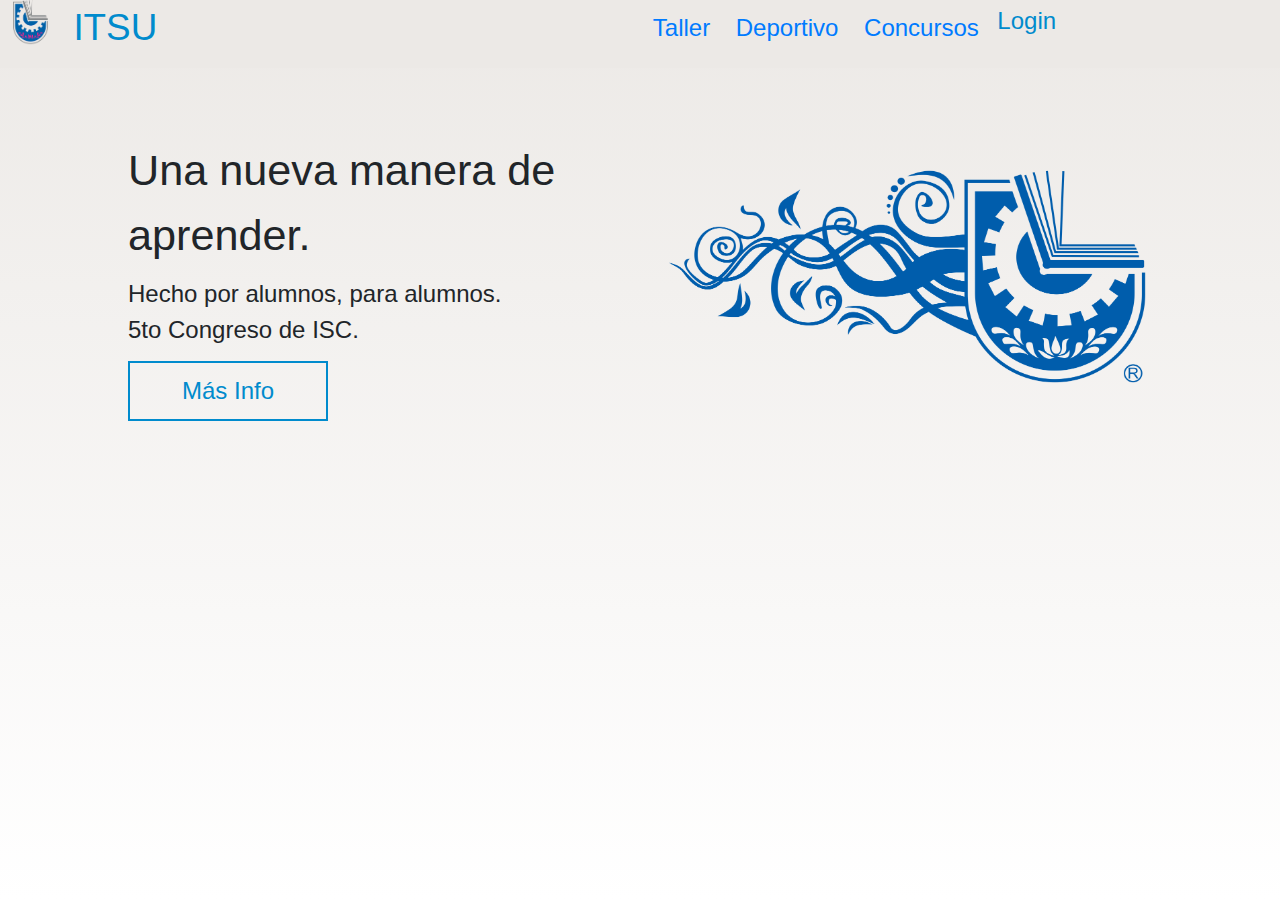
==== index.html @ 9ef362a6 "1.- Primer commit" ====
<html>
<head>
    <meta charset="UTF-8">
    <title>Congreso de Sistemas</title>
    <link  rel="shortcut icon" href="Imagenes/icono.ico"/>
    <link rel="stylesheet" href="style.css" type="text/css">
    <link rel="stylesheet" href="https://stackpath.bootstrapcdn.com/bootstrap/4.3.1/css/bootstrap.min.css" integrity="sha384-ggOyR0iXCbMQv3Xipma34MD+dH/1fQ784/j6cY/iJTQUOhcWr7x9JvoRxT2MZw1T" crossorigin="anonymous">
    
</head>


<body class="body">
<!--barra de navegacion-->
    
<nav class="nav">
        
        <div class="div">
            <a class="a" href="#"><img src="Imagenes/logo_tec1-174x3002.png" width="35" height="45"></a>
            <a class="logo" style="text-decoration:none" href="./index.html">ITSU</a>
        </div>
        


        <div class="links">
            
            <a class="a" style="text-decoration:none" href="./talleres.html">Taller</a>
            <a class="a" style="text-decoration:none"href="#">Deportivo</a>
            <a class="a" style="text-decoration:none"href="#">Concursos</a>
            
            <div class="dropdown">
                    <a class="a logear" href="#" style="text-decoration:none" role="button" id="dropdownMenuLink" data-toggle="dropdown" aria-haspopup="true" aria-expanded="false">
                      Login
                    </a>
                  
                    <form class="dropdown-menu p-4">
                            <div class="form-group">
                              <label for="exampleDropdownFormEmail2">No Control</label>
                              <input type="email" class="form-control" id="exampleDropdownFormEmail2" placeholder="No Control">
                            </div>
                            <div class="form-group">
                              <label for="exampleDropdownFormPassword2">Contraseña</label>
                              <input type="password" class="form-control" id="exampleDropdownFormPassword2" placeholder="Contraseña">
                            </div>
                            <button type="submit" class="btn btn-primary">Sign in</button>
                          </form>
                  </div>
            
            
        </div>

    </nav>    
<!--barra de navegacion-->

<!--main-->
    <div class="principal">  
        <div class ="moto">
            <label for="">Una nueva manera de aprender.</label>
            <label for="" class="moto2">Hecho por alumnos, para alumnos.<br>5to Congreso de ISC.</label>
            <a href="#" class="a boton" style="text-decoration:none">Más Info</a>
        </div>

        <div class="rightmain">
            <label for=""><img src="Imagenes/logomoxxo2.png" width="500" height="300"> </label>
            
             
        </div>
    </div>      
<!--main-->


      



  <script src="https://code.jquery.com/jquery-3.3.1.slim.min.js" integrity="sha384-q8i/X+965DzO0rT7abK41JStQIAqVgRVzpbzo5smXKp4YfRvH+8abtTE1Pi6jizo" crossorigin="anonymous"></script>
  <script src="https://cdnjs.cloudflare.com/ajax/libs/popper.js/1.14.7/umd/popper.min.js" integrity="sha384-UO2eT0CpHqdSJQ6hJty5KVphtPhzWj9WO1clHTMGa3JDZwrnQq4sF86dIHNDz0W1" crossorigin="anonymous"></script>
  <script src="https://stackpath.bootstrapcdn.com/bootstrap/4.3.1/js/bootstrap.min.js" integrity="sha384-JjSmVgyd0p3pXB1rRibZUAYoIIy6OrQ6VrjIEaFf/nJGzIxFDsf4x0xIM+B07jRM" crossorigin="anonymous"></script>  
</body>



</html>
---- style.css ----
body{
    background: #ECE9E6;  /* fallback for old browsers */
    background: -webkit-linear-gradient(to top, #FFFFFF, #ECE9E6);  /* Chrome 10-25, Safari 5.1-6 */
    background: linear-gradient(to top, #FFFFFF, #ECE9E6); /* W3C, IE 10+/ Edge, Firefox 16+, Chrome 26+, Opera 12+, Safari 7+ */
      
}
.nav{
background-color: #ECE9E6;
display: flex;
justify-content: space-between;
list-style: none;
align-items: center;
position: fixed;
width: 100%;
z-index: +1;
margin-top: -1%
}

.links{
display: flex;
justify-content: flex-end;
}

div{
    display: flex;
    flex: 1;
    
}
a{
    margin: 2%;
    text-decoration: none;
    color: black;
    font-size: 1.5rem;
    font-family: -apple-system, BlinkMacSystemFont, 'Segoe UI', Roboto, Oxygen, Ubuntu, Cantarell, 'Open Sans', 'Helvetica Neue', sans-serif;
    transition: 0.4s;
}
.logo{
    color: rgb( 0,139,205 );
    font-size: 2.3rem;        
}

.logear{
    color: rgb( 0,139,205 );
    transition: 0.4s;
}
.logear:hover, .logo:hover{
    color: black;
    }
a:hover{
color: rgb( 0,139,205 );
}


.principal{
    display: flex;
    padding: 8rem;


}

.moto{
    display: flex;
    justify-content: center;
    flex-direction: column;
    font-family: -apple-system, BlinkMacSystemFont, 'Segoe UI', Roboto, Oxygen, Ubuntu, Cantarell, 'Open Sans', 'Helvetica Neue', sans-serif;
    font-size: 2.7rem;
       
}

.moto2{
    font-size: 1.5rem;
}

.rightmain{
    display: flex;
    justify-content: flex-end;
    
    font-family: -apple-system, BlinkMacSystemFont, 'Segoe UI', Roboto, Oxygen, Ubuntu, Cantarell, 'Open Sans', 'Helvetica Neue', sans-serif;
    font-size: 2.7rem;
    
}

.boton{
    background: none;
    border: 2px solid rgb( 0,139,205 );
    color: rgb( 0,139,205 );
    margin: 5px 0px;
    padding: 10px 20px;
    width: 200px;
    text-align: center;
    cursor: pointer;
    transition: 0.8s;
    position: relative;
    overflow: hidden;
}

.boton:hover{
    color:white;
}

.boton::before{
    content: "";
    position: absolute;
    left: 0;
    width: 100%;
    height: 0%;
    background: rgb( 0,139,205 );
    z-index: -1;
    transition: 0.8s;
    top: 0;
    border-radius: 0 0 50% 50%;
}

.boton:hover::before{
    height: 200%;
}
.txt2{
    font-size: 1rem;
}
.txt3{
    font-size: 0.9rem;
}
.lblcupo{
    font-size: 0.9rem;
    color: rgb(102, 101, 101);
    padding: 1rem;
}
.taller{
    display: flex;
    flex-direction: row;
    font-family: -apple-system, BlinkMacSystemFont, 'Segoe UI', Roboto, Oxygen, Ubuntu, Cantarell, 'Open Sans', 'Helvetica Neue', sans-serif;
    font-size: 1.2rem;
    padding: 1rem;
    border-radius: 20px;
    text-align: center;
}
.principaltalleres{
    display: flex;
    justify-content: flex-start;
    flex-direction: column;
    font-family: -apple-system, BlinkMacSystemFont, 'Segoe UI', Roboto, Oxygen, Ubuntu, Cantarell, 'Open Sans', 'Helvetica Neue', sans-serif;
    font-size: 1.4rem;
    text-align: left;
    justify-content: space-between;
    list-style: none;
    align-items: center;
    padding: 1rem;
}
.tbltalleres{
    text-align: left;
}
.btnregistrar {
    background-color: transparent;
    font-size: 1.2rem;
    color: rgb(29, 94, 31);
    border: 1px solid #4CAF50; /* Green */
    transition-duration: 0.4s;
    padding: 0.5rem;
    border-radius: 15px;
  }
  
  .btnregistrar:hover {
    background-color: #4CAF50; /* Green */
    color: white;
  }

  .btndetalles{
    background-color: transparent;
    font-size: 0.8rem;
    color: rgb(0,139,205);
    border: 1px solid rgb(0,139,205); /* Bluee */
    transition-duration: 0.4s;
    padding: 0.25rem;
    border-radius: 15px;
  }
  
  .btndetalles:hover {
    background-color: rgb(0,139,205); /* Bluee */
    color: white;
  }
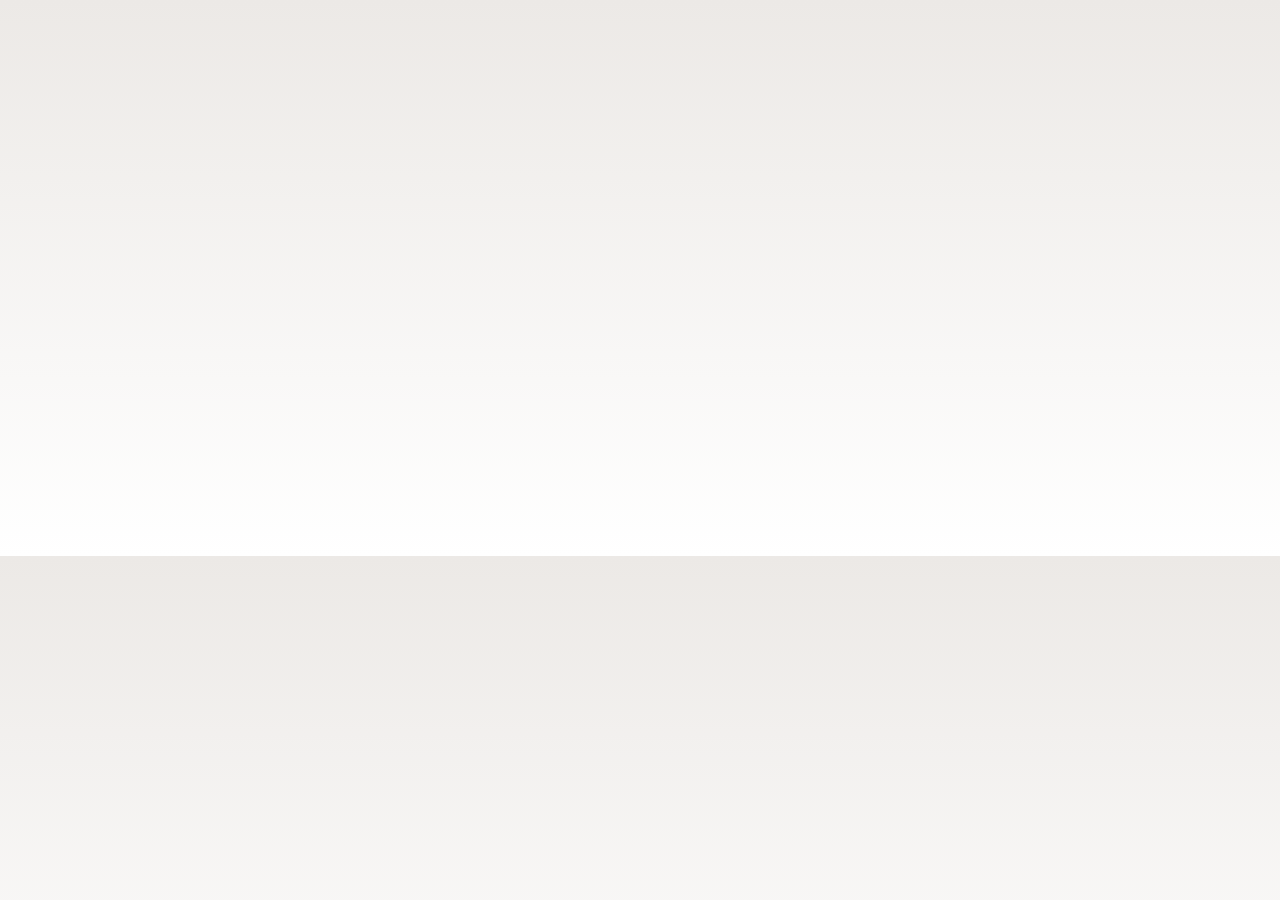
==== commit 863b5fe7: "2.- Se corrigió la alineación y se implementaron animaciones" ====
--- a/index.html
+++ b/index.html
@@ -1,82 +1,69 @@
-<html>
+<!DOCTYPE html>
+<html lang="es">
 <head>
     <meta charset="UTF-8">
     <title>Congreso de Sistemas</title>
-    <link  rel="shortcut icon" href="Imagenes/icono.ico"/>
+    <link rel="shortcut icon" href="Imagenes/icono.ico" />
     <link rel="stylesheet" href="style.css" type="text/css">
     <link rel="stylesheet" href="https://stackpath.bootstrapcdn.com/bootstrap/4.3.1/css/bootstrap.min.css" integrity="sha384-ggOyR0iXCbMQv3Xipma34MD+dH/1fQ784/j6cY/iJTQUOhcWr7x9JvoRxT2MZw1T" crossorigin="anonymous">
-    
 </head>
 
+<body class="body">
+    <!--barra de navegacion-->
 
-<body class="body">
-<!--barra de navegacion-->
-    
-<nav class="nav">
-        
+    <nav id="Main-Nav" class="nav mt-2 ml-3">
+
         <div class="div">
             <a class="a" href="#"><img src="Imagenes/logo_tec1-174x3002.png" width="35" height="45"></a>
             <a class="logo" style="text-decoration:none" href="./index.html">ITSU</a>
         </div>
-        
-
 
         <div class="links">
-            
+
             <a class="a" style="text-decoration:none" href="./talleres.html">Taller</a>
-            <a class="a" style="text-decoration:none"href="#">Deportivo</a>
-            <a class="a" style="text-decoration:none"href="#">Concursos</a>
-            
-            <div class="dropdown">
-                    <a class="a logear" href="#" style="text-decoration:none" role="button" id="dropdownMenuLink" data-toggle="dropdown" aria-haspopup="true" aria-expanded="false">
+            <a class="a" style="text-decoration:none" href="#">Deportivo</a>
+            <a class="a" style="text-decoration:none" href="#">Concursos</a>
+
+            <div id="Login-Drop" class="dropdown">
+                <a class="a logear" href="#" style="text-decoration:none" role="button" id="dropdownMenuLink" data-toggle="dropdown" aria-haspopup="true" aria-expanded="false">
                       Login
                     </a>
-                  
-                    <form class="dropdown-menu p-4">
-                            <div class="form-group">
-                              <label for="exampleDropdownFormEmail2">No Control</label>
-                              <input type="email" class="form-control" id="exampleDropdownFormEmail2" placeholder="No Control">
-                            </div>
-                            <div class="form-group">
-                              <label for="exampleDropdownFormPassword2">Contraseña</label>
-                              <input type="password" class="form-control" id="exampleDropdownFormPassword2" placeholder="Contraseña">
-                            </div>
-                            <button type="submit" class="btn btn-primary">Sign in</button>
-                          </form>
-                  </div>
-            
-            
+
+                <form class="dropdown-menu p-4">
+                    <div class="form-group">
+                        <input type="email" class="form-control" id="exampleDropdownFormEmail2" placeholder="No Control">
+                    </div>
+                    <div class="form-group">
+                        <input type="password" class="form-control" id="exampleDropdownFormPassword2" placeholder="Contraseña">
+                    </div>
+                    <button type="submit" class="btn btn-primary">Iniciar sesión</button>
+                </form>
+            </div>
+
         </div>
 
-    </nav>    
-<!--barra de navegacion-->
+    </nav>
+    <!--barra de navegacion-->
 
-<!--main-->
-    <div class="principal">  
-        <div class ="moto">
-            <label for="">Una nueva manera de aprender.</label>
-            <label for="" class="moto2">Hecho por alumnos, para alumnos.<br>5to Congreso de ISC.</label>
-            <a href="#" class="a boton" style="text-decoration:none">Más Info</a>
+    <!--main-->
+    <div class="principal">
+        <div id="Principal" class="moto">
+            <span id="Texto-Principal">Una nueva manera de aprender.</span>
+              <span class="moto2 my-2">Hecho por alumnos, para alumnos.
+                  <br>5to Congreso de ISC.</span>
+              <a href="#" class="a boton" style="text-decoration:none">Más Info</a>
         </div>
 
-        <div class="rightmain">
-            <label for=""><img src="Imagenes/logomoxxo2.png" width="500" height="300"> </label>
-            
-             
+        <div id="Img-Derecha" class="rightmain">
+            <span><img src="Imagenes/logomoxxo2.png" width="500" height="300"> </span>
+
         </div>
-    </div>      
-<!--main-->
+    </div>
+    <!--main-->
 
-
-      
-
-
-
-  <script src="https://code.jquery.com/jquery-3.3.1.slim.min.js" integrity="sha384-q8i/X+965DzO0rT7abK41JStQIAqVgRVzpbzo5smXKp4YfRvH+8abtTE1Pi6jizo" crossorigin="anonymous"></script>
-  <script src="https://cdnjs.cloudflare.com/ajax/libs/popper.js/1.14.7/umd/popper.min.js" integrity="sha384-UO2eT0CpHqdSJQ6hJty5KVphtPhzWj9WO1clHTMGa3JDZwrnQq4sF86dIHNDz0W1" crossorigin="anonymous"></script>
-  <script src="https://stackpath.bootstrapcdn.com/bootstrap/4.3.1/js/bootstrap.min.js" integrity="sha384-JjSmVgyd0p3pXB1rRibZUAYoIIy6OrQ6VrjIEaFf/nJGzIxFDsf4x0xIM+B07jRM" crossorigin="anonymous"></script>  
+    <script src="https://code.jquery.com/jquery-3.3.1.slim.min.js" integrity="sha384-q8i/X+965DzO0rT7abK41JStQIAqVgRVzpbzo5smXKp4YfRvH+8abtTE1Pi6jizo" crossorigin="anonymous"></script>
+    <script src="https://cdnjs.cloudflare.com/ajax/libs/popper.js/1.14.7/umd/popper.min.js" integrity="sha384-UO2eT0CpHqdSJQ6hJty5KVphtPhzWj9WO1clHTMGa3JDZwrnQq4sF86dIHNDz0W1" crossorigin="anonymous"></script>
+    <script src="https://stackpath.bootstrapcdn.com/bootstrap/4.3.1/js/bootstrap.min.js" integrity="sha384-JjSmVgyd0p3pXB1rRibZUAYoIIy6OrQ6VrjIEaFf/nJGzIxFDsf4x0xIM+B07jRM" crossorigin="anonymous"></script>
 </body>
 
-
-
 </html>--- a/style.css
+++ b/style.css
@@ -1,180 +1,255 @@
-body{
-    background: #ECE9E6;  /* fallback for old browsers */
-    background: -webkit-linear-gradient(to top, #FFFFFF, #ECE9E6);  /* Chrome 10-25, Safari 5.1-6 */
-    background: linear-gradient(to top, #FFFFFF, #ECE9E6); /* W3C, IE 10+/ Edge, Firefox 16+, Chrome 26+, Opera 12+, Safari 7+ */
-      
-}
-.nav{
-background-color: #ECE9E6;
-display: flex;
-justify-content: space-between;
-list-style: none;
-align-items: center;
-position: fixed;
-width: 100%;
-z-index: +1;
-margin-top: -1%
-}
-
-.links{
-display: flex;
-justify-content: flex-end;
-}
-
-div{
-    display: flex;
-    flex: 1;
-    
-}
-a{
-    margin: 2%;
-    text-decoration: none;
-    color: black;
-    font-size: 1.5rem;
-    font-family: -apple-system, BlinkMacSystemFont, 'Segoe UI', Roboto, Oxygen, Ubuntu, Cantarell, 'Open Sans', 'Helvetica Neue', sans-serif;
-    transition: 0.4s;
-}
-.logo{
-    color: rgb( 0,139,205 );
-    font-size: 2.3rem;        
-}
-
-.logear{
-    color: rgb( 0,139,205 );
-    transition: 0.4s;
-}
-.logear:hover, .logo:hover{
-    color: black;
-    }
-a:hover{
-color: rgb( 0,139,205 );
-}
-
-
-.principal{
-    display: flex;
-    padding: 8rem;
-
-
-}
-
-.moto{
-    display: flex;
-    justify-content: center;
-    flex-direction: column;
-    font-family: -apple-system, BlinkMacSystemFont, 'Segoe UI', Roboto, Oxygen, Ubuntu, Cantarell, 'Open Sans', 'Helvetica Neue', sans-serif;
-    font-size: 2.7rem;
-       
-}
-
-.moto2{
-    font-size: 1.5rem;
-}
-
-.rightmain{
-    display: flex;
-    justify-content: flex-end;
-    
-    font-family: -apple-system, BlinkMacSystemFont, 'Segoe UI', Roboto, Oxygen, Ubuntu, Cantarell, 'Open Sans', 'Helvetica Neue', sans-serif;
-    font-size: 2.7rem;
-    
-}
-
-.boton{
-    background: none;
-    border: 2px solid rgb( 0,139,205 );
-    color: rgb( 0,139,205 );
-    margin: 5px 0px;
-    padding: 10px 20px;
-    width: 200px;
-    text-align: center;
-    cursor: pointer;
-    transition: 0.8s;
-    position: relative;
-    overflow: hidden;
-}
-
-.boton:hover{
-    color:white;
-}
-
-.boton::before{
-    content: "";
-    position: absolute;
-    left: 0;
-    width: 100%;
-    height: 0%;
-    background: rgb( 0,139,205 );
-    z-index: -1;
-    transition: 0.8s;
-    top: 0;
-    border-radius: 0 0 50% 50%;
-}
-
-.boton:hover::before{
-    height: 200%;
-}
-.txt2{
-    font-size: 1rem;
-}
-.txt3{
-    font-size: 0.9rem;
-}
-.lblcupo{
-    font-size: 0.9rem;
-    color: rgb(102, 101, 101);
-    padding: 1rem;
-}
-.taller{
-    display: flex;
-    flex-direction: row;
-    font-family: -apple-system, BlinkMacSystemFont, 'Segoe UI', Roboto, Oxygen, Ubuntu, Cantarell, 'Open Sans', 'Helvetica Neue', sans-serif;
-    font-size: 1.2rem;
-    padding: 1rem;
-    border-radius: 20px;
-    text-align: center;
-}
-.principaltalleres{
-    display: flex;
-    justify-content: flex-start;
-    flex-direction: column;
-    font-family: -apple-system, BlinkMacSystemFont, 'Segoe UI', Roboto, Oxygen, Ubuntu, Cantarell, 'Open Sans', 'Helvetica Neue', sans-serif;
-    font-size: 1.4rem;
-    text-align: left;
-    justify-content: space-between;
-    list-style: none;
-    align-items: center;
-    padding: 1rem;
-}
-.tbltalleres{
-    text-align: left;
+/* Animaciones */
+@keyframes slideToUp {
+    0% {
+        transform: translateY(50%);
+    }
+    100% {
+        transform: translateY(0);
+        opacity: 1;
+    }
+}
+
+@keyframes slideToRight {
+    0% {
+        transform: translateX(-50%);
+    }
+    100% {
+        transform: translateX(0);
+        opacity: 1;
+    }
+}
+
+@keyframes opacity {
+    0% {
+        opacity: 0;
+    }
+    100% {
+        opacity: 1;
+    }
+}
+
+@keyframes grow {
+    0% {
+      opacity: 0;
+    }
+    50% {
+      font-size: 3.2rem;
+      opacity: 1;
+    }
+    100% {
+      font-size: 2.7rem;
+      opacity: 1;
+    }
+  }
+
+/***************/
+
+body {
+  background: #ece9e6; /* fallback for old browsers */
+  background: -webkit-linear-gradient(to top, #ffffff, #ece9e6); /* Chrome 10-25, Safari 5.1-6 */
+  background: linear-gradient(
+    to top,
+    #ffffff,
+    #ece9e6
+  ); /* W3C, IE 10+/ Edge, Firefox 16+, Chrome 26+, Opera 12+, Safari 7+ */
+}
+
+#Main-Nav {
+    opacity: 0;
+    animation: slideToUp 1s 1s 1 ease-in-out forwards;
+}
+
+#Principal {
+    opacity: 0;
+    animation: opacity 0.5s 0.5s 1 ease-out forwards;
+}
+
+#Texto-Principal {
+    opacity: 0;
+    animation: grow 0.7s 0.5s 1 ease-out forwards;
+}
+
+#Img-Derecha {
+    opacity: 0;
+    animation: slideToRight 1s 2s 1 ease-in-out forwards;
+}
+
+.nav {
+  display: flex;
+  justify-content: space-between;
+  list-style: none;
+  align-items: center;
+  position: fixed;
+  width: 100%;
+  z-index: +1;
+  margin-top: -1%;
+}
+
+.links {
+  display: flex;
+  justify-content: flex-end;
+}
+
+div {
+  display: flex;
+  flex: 1;
+}
+a {
+  margin: 2%;
+  text-decoration: none;
+  color: black;
+  font-size: 1.5rem;
+  font-family: -apple-system, BlinkMacSystemFont, "Segoe UI", Roboto, Oxygen, Ubuntu, Cantarell, "Open Sans",
+    "Helvetica Neue", sans-serif;
+  transition: 0.4s;
+}
+#Login-Drop {
+  margin-top: 0.4rem;
+}
+.logo {
+  color: rgb(0, 139, 205);
+  font-size: 2.3rem;
+}
+
+.logear {
+  color: rgb(0, 139, 205);
+  transition: 0.4s;
+}
+.logear:hover,
+.logo:hover {
+  color: black;
+}
+.a {
+  color: #007bff;
+}
+a:hover {
+  color: rgb(0, 139, 205);
+}
+
+.principal {
+  display: flex;
+  padding: 8rem;
+}
+
+.moto {
+  display: flex;
+  justify-content: center;
+  flex-direction: column;
+  font-family: -apple-system, BlinkMacSystemFont, "Segoe UI", Roboto, Oxygen, Ubuntu, Cantarell, "Open Sans",
+    "Helvetica Neue", sans-serif;
+  font-size: 2.7rem;
+}
+
+.moto2 {
+  font-size: 1.5rem;
+}
+
+.rightmain {
+  display: flex;
+  justify-content: flex-end;
+
+  font-family: -apple-system, BlinkMacSystemFont, "Segoe UI", Roboto, Oxygen, Ubuntu, Cantarell, "Open Sans",
+    "Helvetica Neue", sans-serif;
+  font-size: 2.7rem;
+}
+
+.boton {
+  background: none;
+  border: 2px solid rgb(0, 139, 205);
+  color: rgb(0, 139, 205);
+  margin: 5px 0px;
+  padding: 10px 20px;
+  width: 200px;
+  text-align: center;
+  cursor: pointer;
+  transition: 0.8s;
+  position: relative;
+  overflow: hidden;
+}
+
+.boton:hover {
+  color: white;
+}
+
+.boton::before {
+  content: "";
+  position: absolute;
+  left: 0;
+  width: 100%;
+  height: 0%;
+  background: rgb(0, 139, 205);
+  z-index: -1;
+  transition: 0.8s;
+  top: 0;
+  border-radius: 0 0 50% 50%;
+}
+
+.boton:hover::before {
+  height: 200%;
+}
+.txt2 {
+  font-size: 1rem;
+}
+.txt3 {
+  font-size: 0.9rem;
+}
+.lblcupo {
+  font-size: 0.9rem;
+  color: rgb(102, 101, 101);
+  padding: 1rem;
+}
+.taller {
+  display: flex;
+  flex-direction: row;
+  font-family: -apple-system, BlinkMacSystemFont, "Segoe UI", Roboto, Oxygen, Ubuntu, Cantarell, "Open Sans",
+    "Helvetica Neue", sans-serif;
+  font-size: 1.2rem;
+  padding: 1rem;
+  border-radius: 20px;
+  text-align: center;
+}
+.principaltalleres {
+  display: flex;
+  justify-content: flex-start;
+  flex-direction: column;
+  font-family: -apple-system, BlinkMacSystemFont, "Segoe UI", Roboto, Oxygen, Ubuntu, Cantarell, "Open Sans",
+    "Helvetica Neue", sans-serif;
+  font-size: 1.4rem;
+  text-align: left;
+  justify-content: space-between;
+  list-style: none;
+  align-items: center;
+  padding: 1rem;
+}
+.tbltalleres {
+  text-align: left;
 }
 .btnregistrar {
-    background-color: transparent;
-    font-size: 1.2rem;
-    color: rgb(29, 94, 31);
-    border: 1px solid #4CAF50; /* Green */
-    transition-duration: 0.4s;
-    padding: 0.5rem;
-    border-radius: 15px;
-  }
-  
-  .btnregistrar:hover {
-    background-color: #4CAF50; /* Green */
-    color: white;
-  }
-
-  .btndetalles{
-    background-color: transparent;
-    font-size: 0.8rem;
-    color: rgb(0,139,205);
-    border: 1px solid rgb(0,139,205); /* Bluee */
-    transition-duration: 0.4s;
-    padding: 0.25rem;
-    border-radius: 15px;
-  }
-  
-  .btndetalles:hover {
-    background-color: rgb(0,139,205); /* Bluee */
-    color: white;
-  }+  background-color: transparent;
+  font-size: 1.2rem;
+  color: rgb(29, 94, 31);
+  border: 1px solid #4caf50; /* Green */
+  transition-duration: 0.4s;
+  padding: 0.5rem;
+  border-radius: 15px;
+}
+
+.btnregistrar:hover {
+  background-color: #4caf50; /* Green */
+  color: white;
+}
+
+.btndetalles {
+  background-color: transparent;
+  font-size: 0.8rem;
+  color: rgb(0, 139, 205);
+  border: 1px solid rgb(0, 139, 205); /* Bluee */
+  transition-duration: 0.4s;
+  padding: 0.25rem;
+  border-radius: 15px;
+}
+
+.btndetalles:hover {
+  background-color: rgb(0, 139, 205); /* Bluee */
+  color: white;
+}
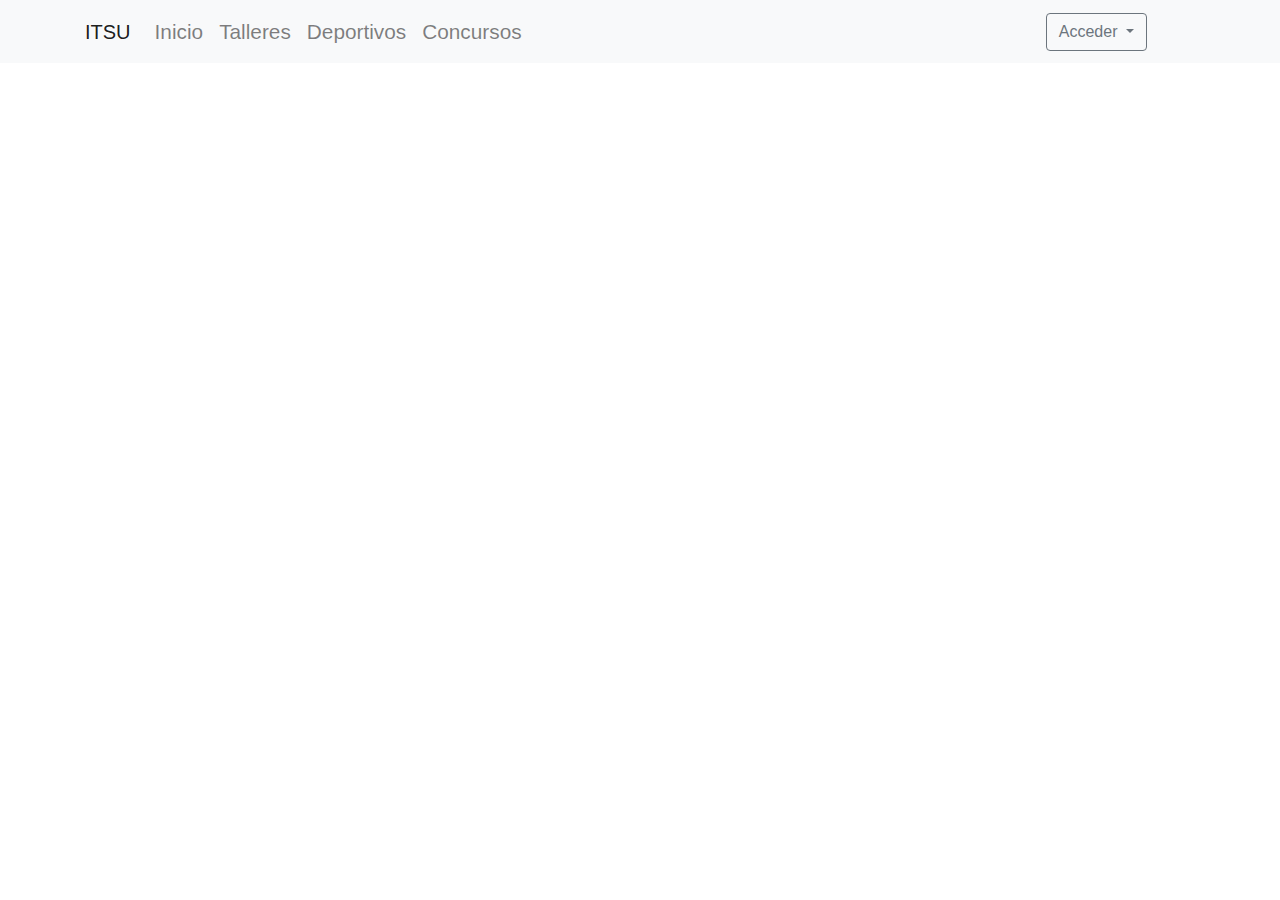
==== commit fb5b82bd: "3.- Ahora la web es responsive" ====
--- a/index.html
+++ b/index.html
@@ -4,62 +4,69 @@
     <meta charset="UTF-8">
     <title>Congreso de Sistemas</title>
     <link rel="shortcut icon" href="Imagenes/icono.ico" />
+    <link rel="stylesheet" href="https://stackpath.bootstrapcdn.com/bootstrap/4.3.1/css/bootstrap.min.css" integrity="sha384-ggOyR0iXCbMQv3Xipma34MD+dH/1fQ784/j6cY/iJTQUOhcWr7x9JvoRxT2MZw1T" crossorigin="anonymous">
     <link rel="stylesheet" href="style.css" type="text/css">
-    <link rel="stylesheet" href="https://stackpath.bootstrapcdn.com/bootstrap/4.3.1/css/bootstrap.min.css" integrity="sha384-ggOyR0iXCbMQv3Xipma34MD+dH/1fQ784/j6cY/iJTQUOhcWr7x9JvoRxT2MZw1T" crossorigin="anonymous">
 </head>
 
-<body class="body">
-    <!--barra de navegacion-->
+<body>
 
-    <nav id="Main-Nav" class="nav mt-2 ml-3">
+        <nav class="Main-Nav navbar navbar-expand-lg navbar-light bg-light fixed-top " role="navigation">
+                <div class="container">
+                    <a class="navbar-brand" href="#">ITSU</a>
+                    <button class="navbar-toggler border-0" type="button" data-toggle="collapse" data-target="#exCollapsingNavbar">
+                        ☰
+                    </button>
+                    <div class="collapse navbar-collapse" id="exCollapsingNavbar">
+                        <ul class="nav navbar-nav">
+                            <li class="nav-item"><a href="./" class="nav-link">Inicio</a></li>
+                            <li class="nav-item"><a href="./talleres.html" class="nav-link">Talleres</a></li>
+                            <li class="nav-item"><a href="#" class="nav-link">Deportivos</a></li>
+                            <li class="nav-item"><a href="#" class="nav-link">Concursos</a></li>
+                            <form class="form-inline my-2 my-lg-0 d-lg-none d-block">
+                                <input class="form-control mr-sm-2 mb-2 mb-sm-0" placeholder="No. de control">
+                                <input class="form-control mr-sm-2" placeholder="Contraseña">
+                                <button class="btn btn-primary my-2 my-sm-0" type="submit">Acceder</button>
+                            </form>
+                        </ul>
+                        <ul class="nav navbar-nav flex-row justify-content-between ml-auto d-none d-lg-block mr-lg-5 mr-0">
+                            <li class="dropdown order-1">
+                                <button type="button" id="dropdownMenu1" data-toggle="dropdown" class="btn btn-outline-secondary dropdown-toggle" aria-expanded="false">Acceder <span class="caret"></span></button>
+                                <ul class="dropdown-menu dropdown-menu-right mt-2">
+                                   <li class="px-3 py-2">
+                                       <form class="form" role="form">
+                                            <div class="form-group">
+                                                <input id="no_control" placeholder="No. de control" class="form-control form-control-sm" type="text" required>
+                                            </div>
+                                            <div class="form-group">
+                                                <input id="pass" placeholder="Contraseña" class="form-control form-control-sm" type="password" required>
+                                            </div>
+                                            <div class="form-group">
+                                                <button type="submit" class="btn btn-primary btn-block">Acceder</button>
+                                            </div>
+                                        </form>
+                                    </li>
+                                </ul>
+                            </li>
+                        </ul>
+                    </div>
+                </div>
+            </nav>
 
-        <div class="div">
-            <a class="a" href="#"><img src="Imagenes/logo_tec1-174x3002.png" width="35" height="45"></a>
-            <a class="logo" style="text-decoration:none" href="./index.html">ITSU</a>
-        </div>
-
-        <div class="links">
-
-            <a class="a" style="text-decoration:none" href="./talleres.html">Taller</a>
-            <a class="a" style="text-decoration:none" href="#">Deportivo</a>
-            <a class="a" style="text-decoration:none" href="#">Concursos</a>
-
-            <div id="Login-Drop" class="dropdown">
-                <a class="a logear" href="#" style="text-decoration:none" role="button" id="dropdownMenuLink" data-toggle="dropdown" aria-haspopup="true" aria-expanded="false">
-                      Login
-                    </a>
-
-                <form class="dropdown-menu p-4">
-                    <div class="form-group">
-                        <input type="email" class="form-control" id="exampleDropdownFormEmail2" placeholder="No Control">
-                    </div>
-                    <div class="form-group">
-                        <input type="password" class="form-control" id="exampleDropdownFormPassword2" placeholder="Contraseña">
-                    </div>
-                    <button type="submit" class="btn btn-primary">Iniciar sesión</button>
-                </form>
-            </div>
-
-        </div>
-
-    </nav>
-    <!--barra de navegacion-->
-
-    <!--main-->
-    <div class="principal">
-        <div id="Principal" class="moto">
+    <div class="principal mt-4 container">
+        <div class="row">
+        <div id="Principal" class="moto col-12 col-xl-6">
             <span id="Texto-Principal">Una nueva manera de aprender.</span>
               <span class="moto2 my-2">Hecho por alumnos, para alumnos.
                   <br>5to Congreso de ISC.</span>
               <a href="#" class="a boton" style="text-decoration:none">Más Info</a>
         </div>
 
-        <div id="Img-Derecha" class="rightmain">
+        <div id="Img-Derecha" class="rightmain col-12 col-xl-6">
             <span><img src="Imagenes/logomoxxo2.png" width="500" height="300"> </span>
 
         </div>
     </div>
-    <!--main-->
+    </div>
 
     <script src="https://code.jquery.com/jquery-3.3.1.slim.min.js" integrity="sha384-q8i/X+965DzO0rT7abK41JStQIAqVgRVzpbzo5smXKp4YfRvH+8abtTE1Pi6jizo" crossorigin="anonymous"></script>
     <script src="https://cdnjs.cloudflare.com/ajax/libs/popper.js/1.14.7/umd/popper.min.js" integrity="sha384-UO2eT0CpHqdSJQ6hJty5KVphtPhzWj9WO1clHTMGa3JDZwrnQq4sF86dIHNDz0W1" crossorigin="anonymous"></script>
--- a/style.css
+++ b/style.css
@@ -44,19 +44,16 @@
 
 /***************/
 
-body {
-  background: #ece9e6; /* fallback for old browsers */
-  background: -webkit-linear-gradient(to top, #ffffff, #ece9e6); /* Chrome 10-25, Safari 5.1-6 */
-  background: linear-gradient(
-    to top,
-    #ffffff,
-    #ece9e6
-  ); /* W3C, IE 10+/ Edge, Firefox 16+, Chrome 26+, Opera 12+, Safari 7+ */
-}
-
-#Main-Nav {
-    opacity: 0;
-    animation: slideToUp 1s 1s 1 ease-in-out forwards;
+
+.Main-Nav {
+    position: sticky;
+    top: 0;
+    font-size: 1.3rem;
+}
+
+.Nav-ToUp {
+  opacity: 0;
+  animation: slideToUp 1s 1s 1 ease-in-out forwards;
 }
 
 #Principal {
@@ -74,35 +71,7 @@
     animation: slideToRight 1s 2s 1 ease-in-out forwards;
 }
 
-.nav {
-  display: flex;
-  justify-content: space-between;
-  list-style: none;
-  align-items: center;
-  position: fixed;
-  width: 100%;
-  z-index: +1;
-  margin-top: -1%;
-}
-
-.links {
-  display: flex;
-  justify-content: flex-end;
-}
-
-div {
-  display: flex;
-  flex: 1;
-}
-a {
-  margin: 2%;
-  text-decoration: none;
-  color: black;
-  font-size: 1.5rem;
-  font-family: -apple-system, BlinkMacSystemFont, "Segoe UI", Roboto, Oxygen, Ubuntu, Cantarell, "Open Sans",
-    "Helvetica Neue", sans-serif;
-  transition: 0.4s;
-}
+
 #Login-Drop {
   margin-top: 0.4rem;
 }
@@ -128,7 +97,7 @@
 
 .principal {
   display: flex;
-  padding: 8rem;
+  padding-bottom: 8rem;
 }
 
 .moto {
@@ -145,9 +114,6 @@
 }
 
 .rightmain {
-  display: flex;
-  justify-content: flex-end;
-
   font-family: -apple-system, BlinkMacSystemFont, "Segoe UI", Roboto, Oxygen, Ubuntu, Cantarell, "Open Sans",
     "Helvetica Neue", sans-serif;
   font-size: 2.7rem;
@@ -165,6 +131,7 @@
   transition: 0.8s;
   position: relative;
   overflow: hidden;
+  font-size: 1.2rem;
 }
 
 .boton:hover {
